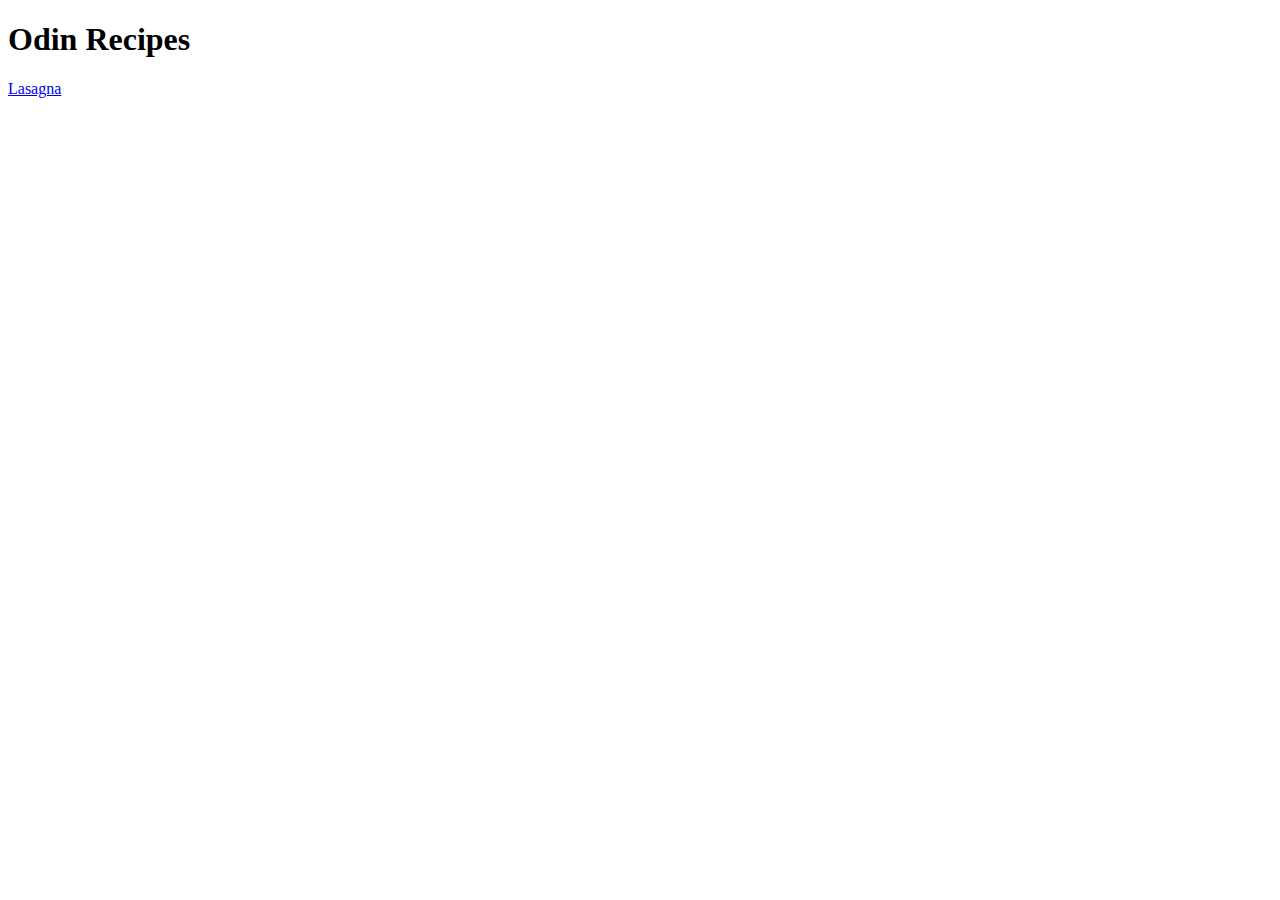
==== index.html @ ba7ed165 "Add index.html, lasagna.html" ====
<!DOCTYPE html>
<html lang="en">
  <head>
    <meta charset="utf-8" />
    <title>Recipes</title>
  </head>
  <body>
    <h1>Odin Recipes</h1>
    <a href="./recipes/lasagna.html">Lasagna</a>
  </body>
</html>
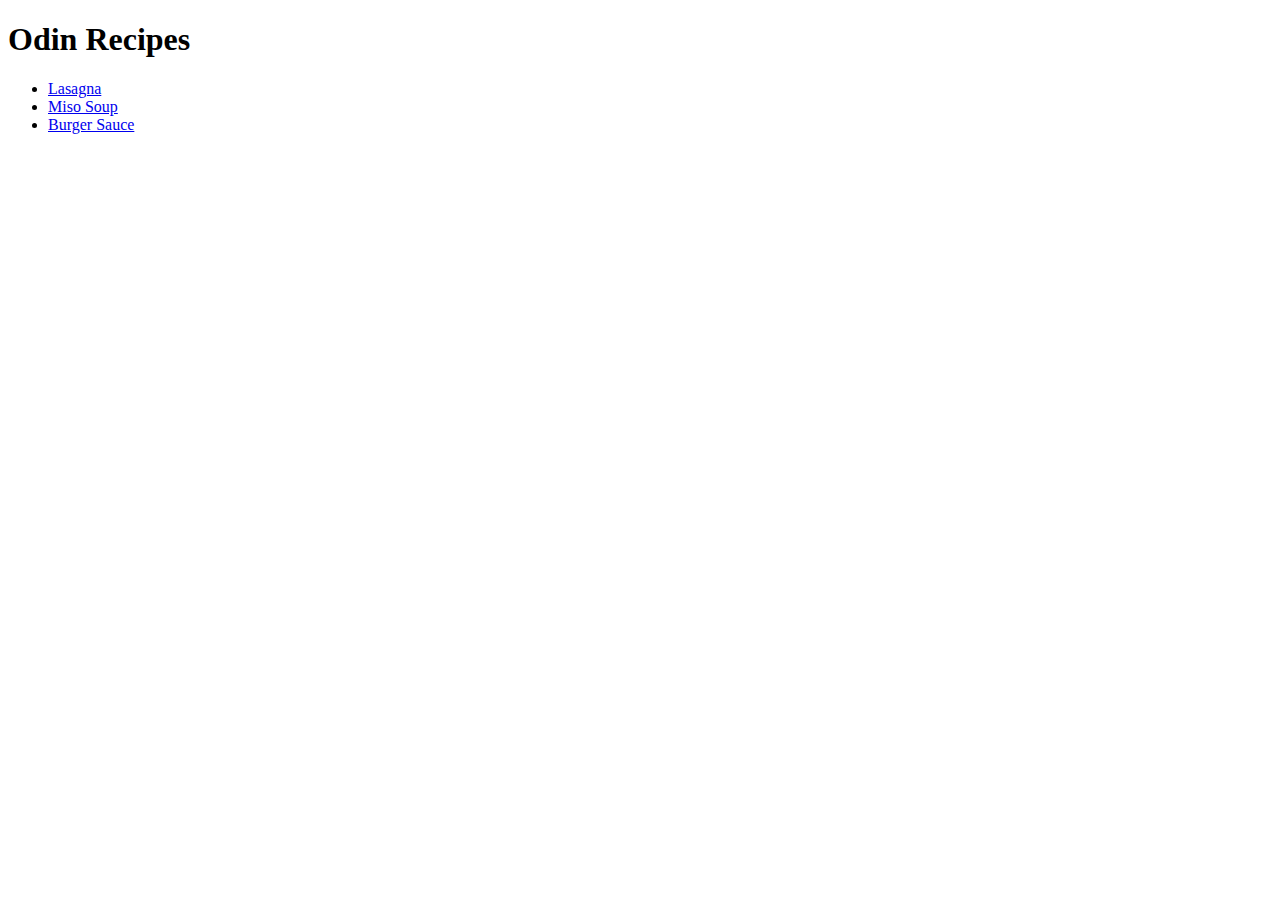
==== commit f796af29: "Edit index.html" ====
--- a/index.html
+++ b/index.html
@@ -6,6 +6,10 @@
   </head>
   <body>
     <h1>Odin Recipes</h1>
-    <a href="./recipes/lasagna.html">Lasagna</a>
+    <ul>
+      <li><a href="./recipes/lasagna.html">Lasagna</a></li>
+      <li><a href="./recipes/miso_soup.html">Miso Soup</a></li>
+      <li><a href="./recipes/burger_sauce.html">Burger Sauce</a></li>
+    </ul>
   </body>
 </html>
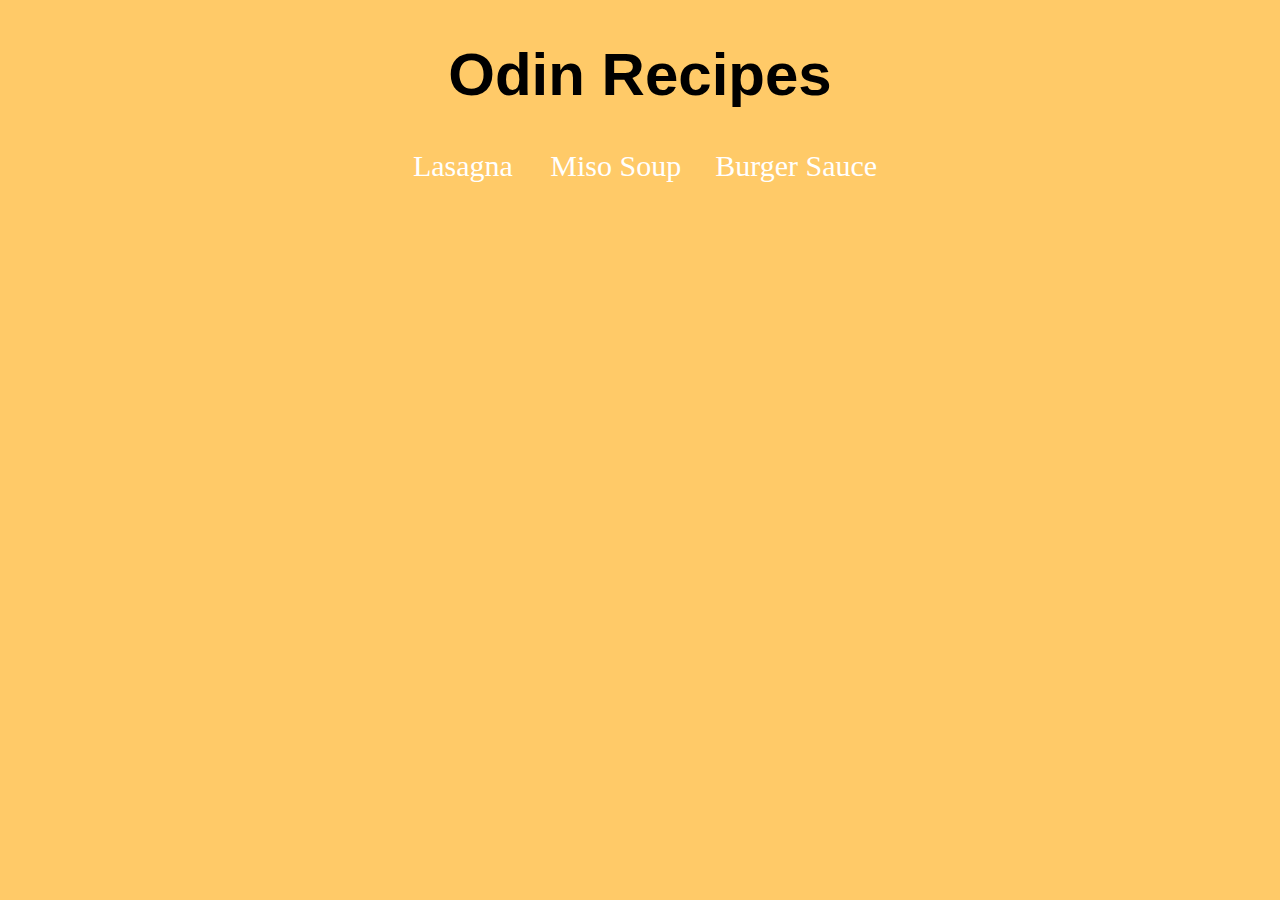
==== commit 73f5e0a5: "Add style.css" ====
--- a/index.html
+++ b/index.html
@@ -3,13 +3,18 @@
   <head>
     <meta charset="utf-8" />
     <title>Recipes</title>
+    <link rel="stylesheet" href="./style.css" />
   </head>
   <body>
-    <h1>Odin Recipes</h1>
-    <ul>
-      <li><a href="./recipes/lasagna.html">Lasagna</a></li>
-      <li><a href="./recipes/miso_soup.html">Miso Soup</a></li>
-      <li><a href="./recipes/burger_sauce.html">Burger Sauce</a></li>
+    <h1 class="title">Odin Recipes</h1>
+    <ul class="nav-bar">
+      <li class="nav-text">
+        <a href="./recipes/lasagna.html">Lasagna</a>
+      </li>
+      <li class="nav-text"><a href="./recipes/miso_soup.html">Miso Soup</a></li>
+      <li class="nav-text">
+        <a href="./recipes/burger_sauce.html">Burger Sauce</a>
+      </li>
     </ul>
   </body>
 </html>
--- a/style.css
+++ b/style.css
@@ -0,0 +1,30 @@
+body {
+  background-color: rgb(255, 202, 104);
+}
+
+.title {
+  text-align: center;
+  font-family: Verdana, sans-serif;
+  font-size: 60px;
+}
+
+.nav-bar {
+  list-style: none;
+  text-align: center;
+}
+
+.nav-text {
+  text-align: center;
+  font-size: 30px;
+  display: inline;
+  padding: 0 30px 0 0;
+}
+
+.nav-text a {
+  text-decoration: none;
+  color: #ffffff;
+}
+
+.nav-text a:hover {
+  color: rgb(192, 187, 187);
+}
